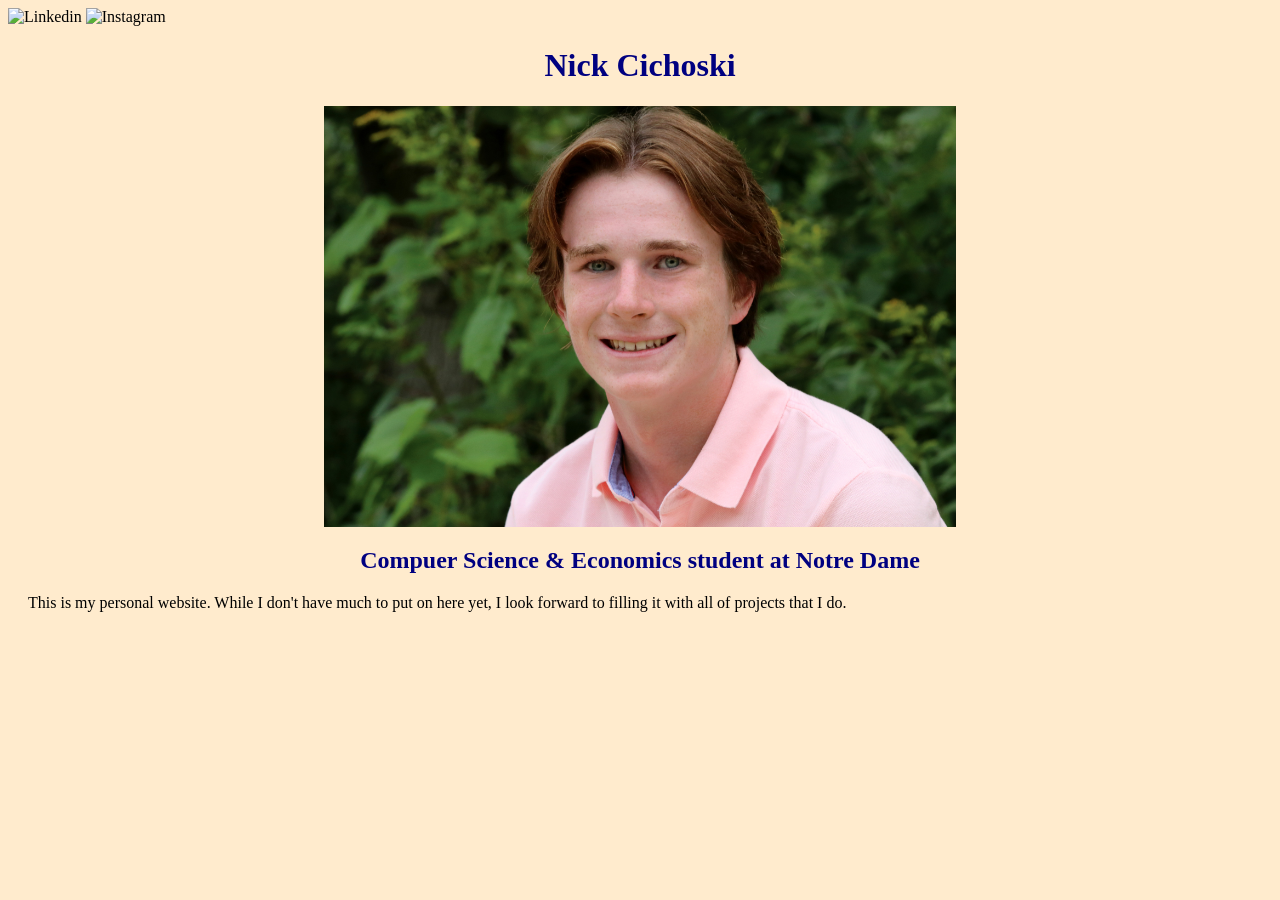
==== index.html @ 4a6432c6 "Centering Image" ====
<!DOCTYPE html>
<html>
<head>
<link rel="stylesheet" href="site.css">
<title>Nick Cichoski Website</title>
</head>

<header>
    <img src="LinkedIn_logo_initials.png" alt="Linkedin" width="50" height="50">
    <img src="instagram-logo-instagram-logo-transparent-instagram-icon-transparent-free-free-png.webp" alt="Instagram" width="50" height="50">
</header>

<body>

<h1>Nick Cichoski</h1>
<img src="101988EE-4938-4D1D-BD6D-0510D5CE16F6.JPG" alt="Me" width="128" height=auto class="center">
<h2>Compuer Science & Economics student at Notre Dame</h2>
<p>This is my personal website. While I don't have much to put on here yet, I look forward to filling it with all of projects that I do.</p>



</body>
</html>
---- site.css ----
body {
    background-color: blanchedalmond;
  }
  
  h1 {
    color: navy;
    text-align: center;
  }

  h2 {
    color: navy;
    text-align: center;
  }

  p {
    color: black;
    margin-left: 20px;
  }

  .center {
    display: block;
    margin-left: auto;
    margin-right: auto;
    width: 50%;
  }
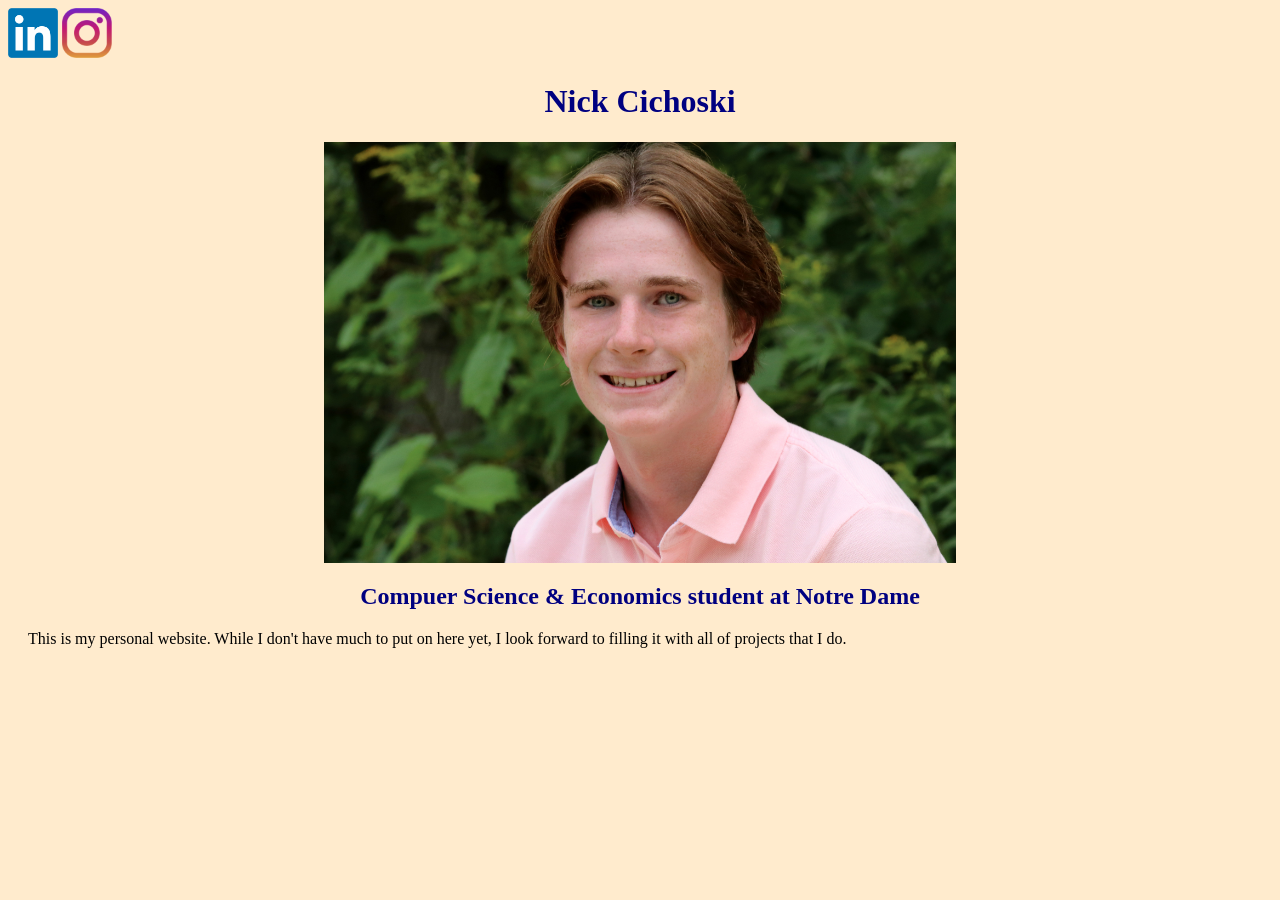
==== commit fb3f27a8: "Changing links" ====
--- a/index.html
+++ b/index.html
@@ -7,7 +7,7 @@
 
 <header>
     <img src="LinkedIn_logo_initials.png" alt="Linkedin" width="50" height="50">
-    <img src="instagram-logo-instagram-logo-transparent-instagram-icon-transparent-free-free-png.webp" alt="Instagram" width="50" height="50">
+    <img src="instagram-logo-1494D6FE63-seeklogo.com.png" alt="Instagram" width="50" height="50">
 </header>
 
 <body>
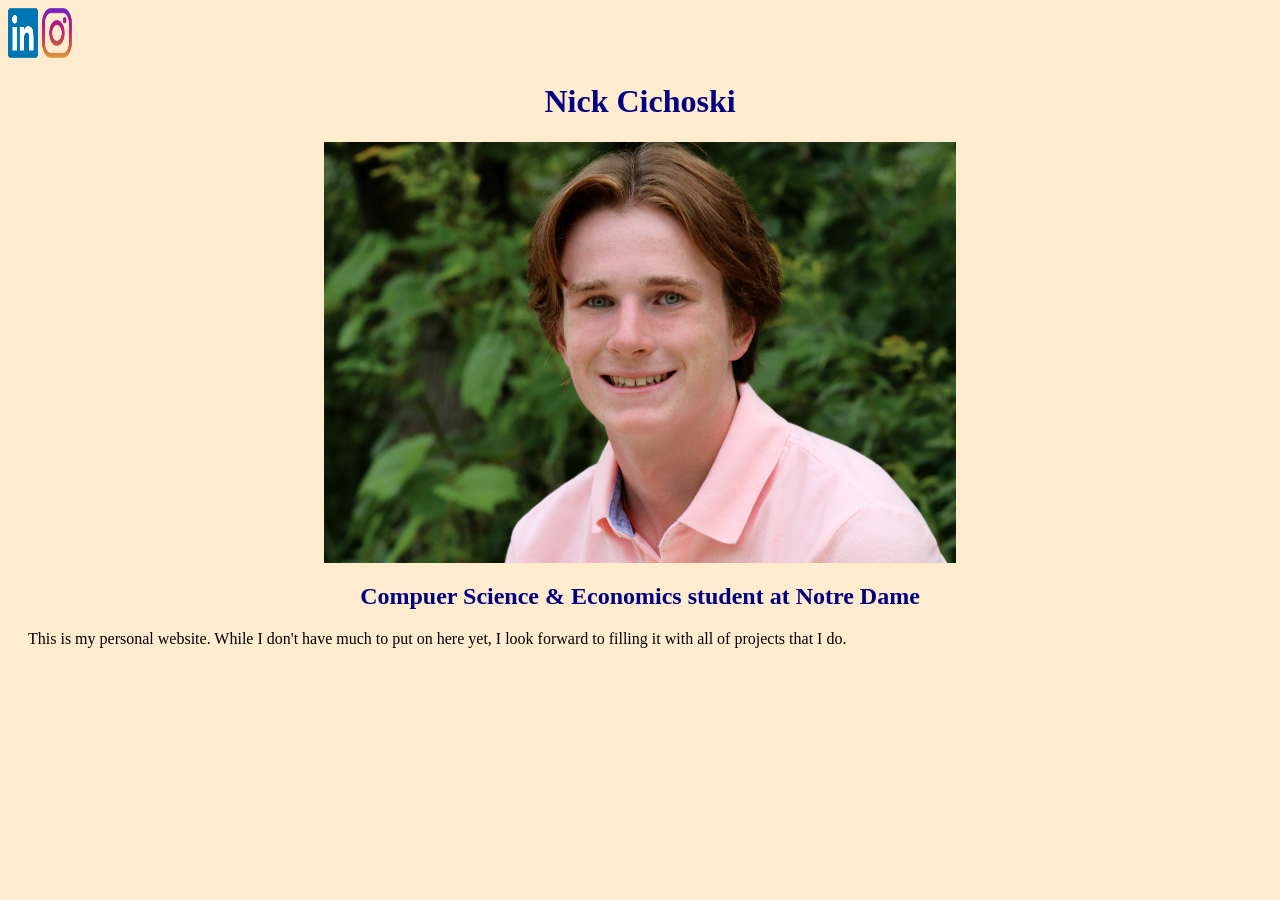
==== commit 41689015: "Linking photos" ====
--- a/index.html
+++ b/index.html
@@ -6,8 +6,8 @@
 </head>
 
 <header>
-    <img src="LinkedIn_logo_initials.png" alt="Linkedin" width="50" height="50">
-    <img src="instagram-logo-1494D6FE63-seeklogo.com.png" alt="Instagram" width="50" height="50">
+    <a href="https://www.linkedin.com/in/nick-cichoski-620717239/"></a><img src="LinkedIn_logo_initials.png" alt="Linkedin" width="30" height="50">
+    <a href="https://www.instagram.com/nickcichoski/"></a><img src="instagram-logo-1494D6FE63-seeklogo.com.png" alt="Instagram" width="30" height="50">
 </header>
 
 <body>
@@ -15,9 +15,7 @@
 <h1>Nick Cichoski</h1>
 <img src="101988EE-4938-4D1D-BD6D-0510D5CE16F6.JPG" alt="Me" width="128" height=auto class="center">
 <h2>Compuer Science & Economics student at Notre Dame</h2>
-<p>This is my personal website. While I don't have much to put on here yet, I look forward to filling it with all of projects that I do.</p>
-
-
-
+<p>This is my personal website. While I don't have much to put on here yet, I look forward to filling it with all of projects that I do.
+</p>
 </body>
 </html>
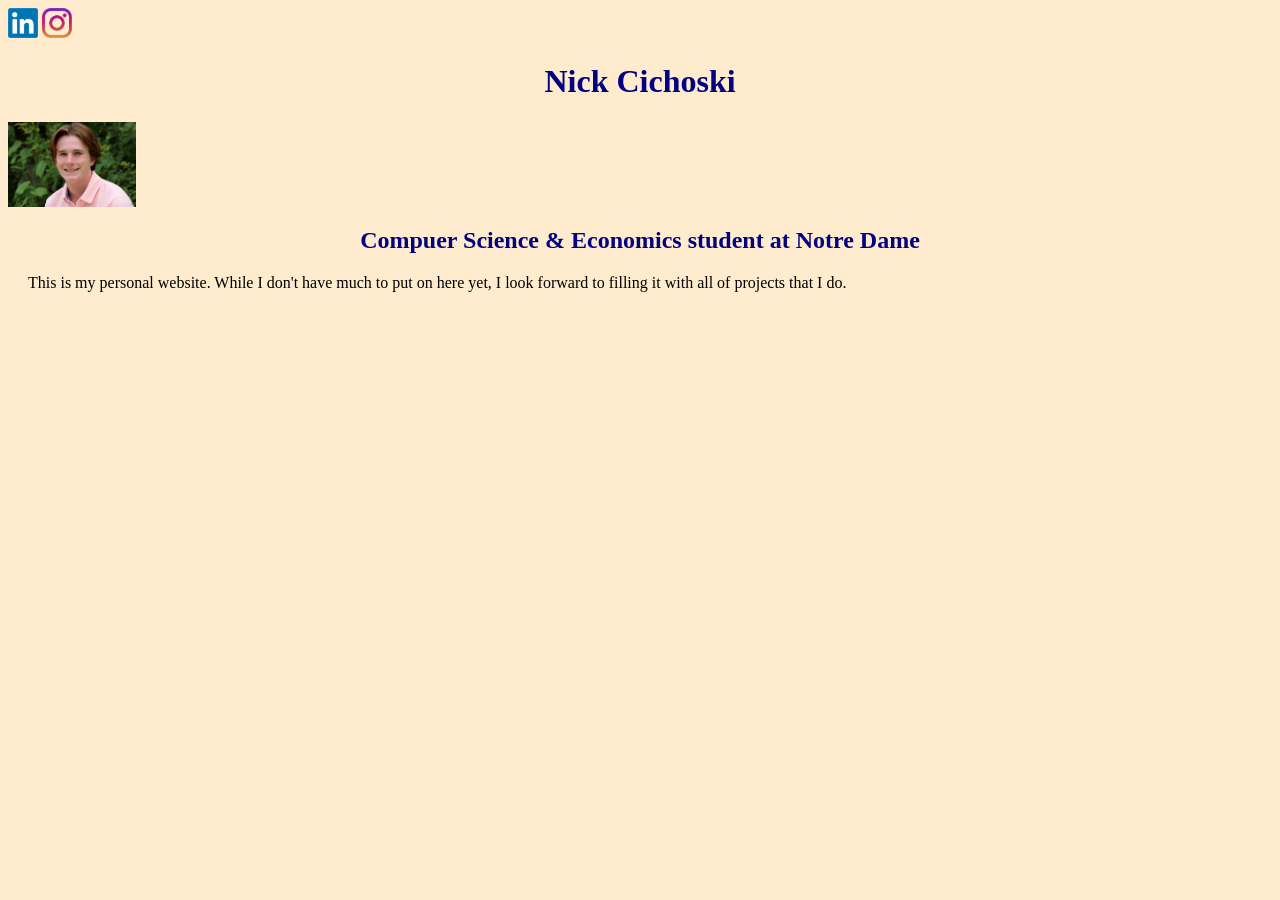
==== commit 695c7d3f: "Debugging" ====
--- a/index.html
+++ b/index.html
@@ -6,8 +6,8 @@
 </head>
 
 <header>
-    <a href="https://www.linkedin.com/in/nick-cichoski-620717239/"></a><img src="LinkedIn_logo_initials.png" alt="Linkedin" width="30" height="50">
-    <a href="https://www.instagram.com/nickcichoski/"></a><img src="instagram-logo-1494D6FE63-seeklogo.com.png" alt="Instagram" width="30" height="50">
+    <a href="https://www.linkedin.com/in/nick-cichoski-620717239/"></a><img src="LinkedIn_logo_initials.png" alt="Linkedin" width="30" height=auto>
+    <a href="https://www.instagram.com/nickcichoski/"></a><img src="instagram-logo-1494D6FE63-seeklogo.com.png" alt="Instagram" width="30" height=auto>
 </header>
 
 <body>
--- a/site.css
+++ b/site.css
@@ -19,7 +19,8 @@
 
   .center {
     display: block;
-    margin-left: auto;
+    /*margin-left: auto;
     margin-right: auto;
-    width: 50%;
+    width: 128;*/
+    text-align: center;
   }
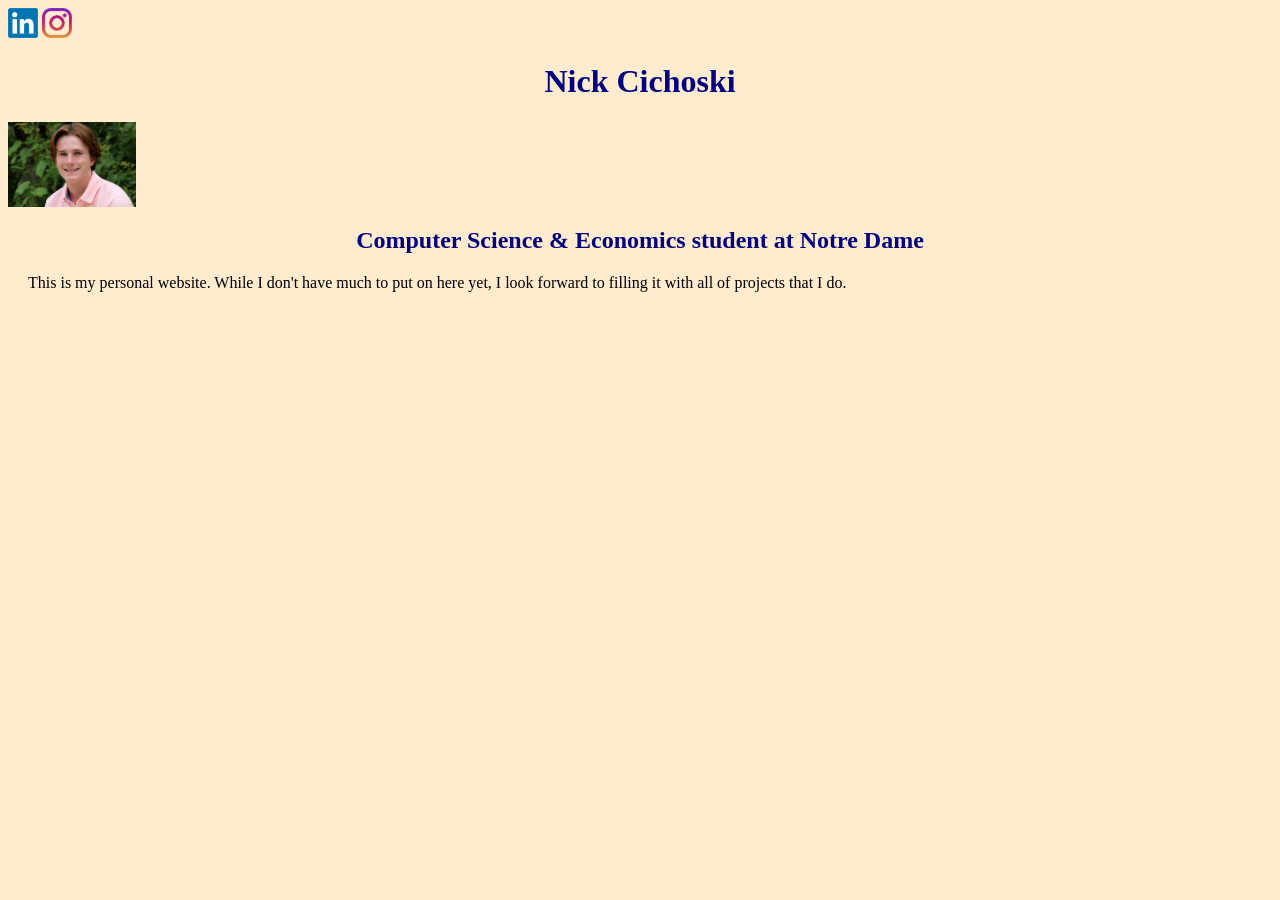
==== commit d6c8f165: "Debugging" ====
--- a/index.html
+++ b/index.html
@@ -14,7 +14,7 @@
 
 <h1>Nick Cichoski</h1>
 <img src="101988EE-4938-4D1D-BD6D-0510D5CE16F6.JPG" alt="Me" width="128" height=auto class="center">
-<h2>Compuer Science & Economics student at Notre Dame</h2>
+<h2>Computer Science & Economics student at Notre Dame</h2>
 <p>This is my personal website. While I don't have much to put on here yet, I look forward to filling it with all of projects that I do.
 </p>
 </body>
--- a/site.css
+++ b/site.css
@@ -21,6 +21,6 @@
     display: block;
     /*margin-left: auto;
     margin-right: auto;
-    width: 128;*/
-    text-align: center;
+    width: 128;
+    text-align: center;*/
   }
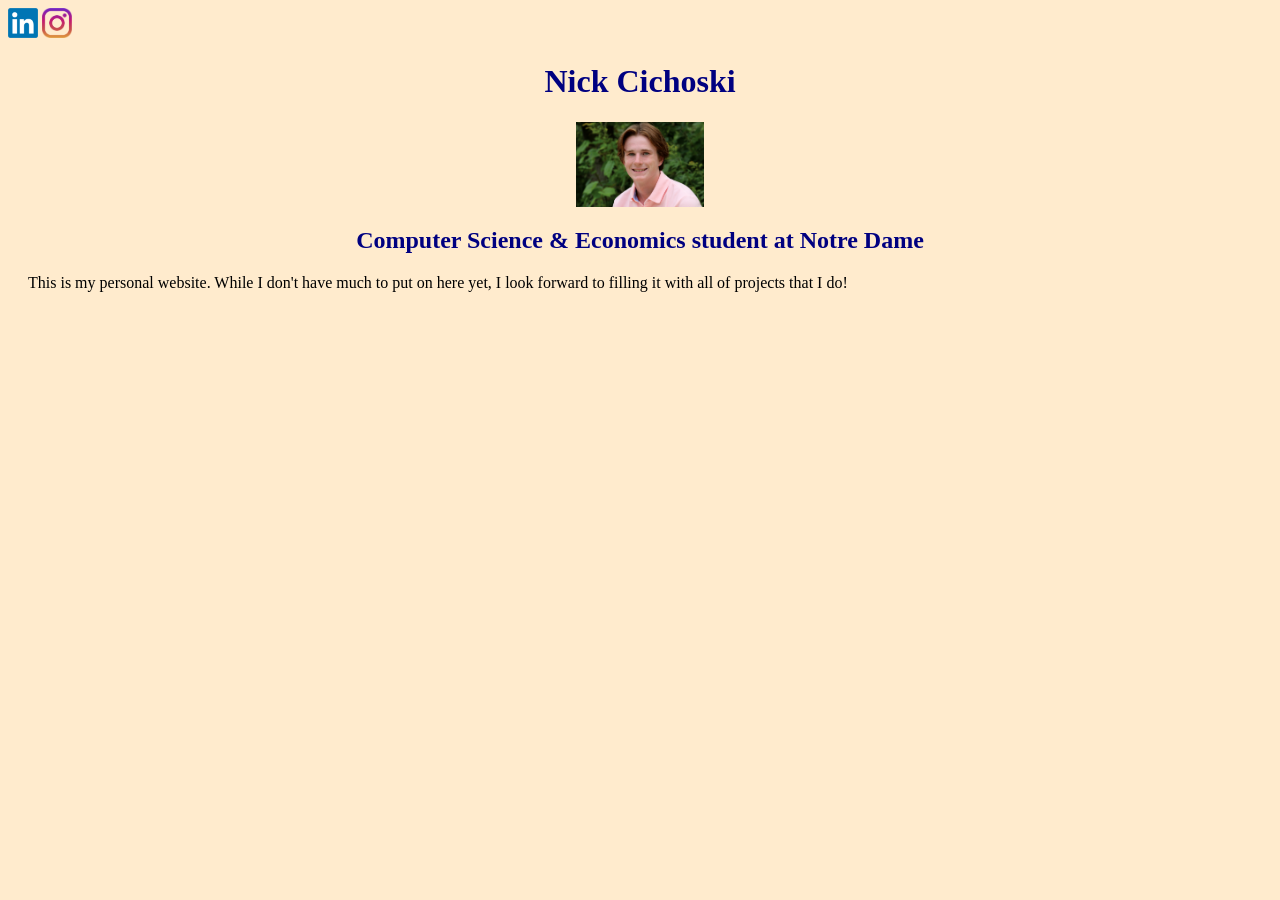
==== commit e6f1f965: "Almost there..." ====
--- a/index.html
+++ b/index.html
@@ -15,7 +15,7 @@
 <h1>Nick Cichoski</h1>
 <img src="101988EE-4938-4D1D-BD6D-0510D5CE16F6.JPG" alt="Me" width="128" height=auto class="center">
 <h2>Computer Science & Economics student at Notre Dame</h2>
-<p>This is my personal website. While I don't have much to put on here yet, I look forward to filling it with all of projects that I do.
+<p>This is my personal website. While I don't have much to put on here yet, I look forward to filling it with all of projects that I do!
 </p>
 </body>
 </html>
--- a/site.css
+++ b/site.css
@@ -23,4 +23,8 @@
     margin-right: auto;
     width: 128;
     text-align: center;*/
+    max-width: 80%;
+    margin-left: auto;
+    margin-right: auto;
+    max-height: 80%;
   }
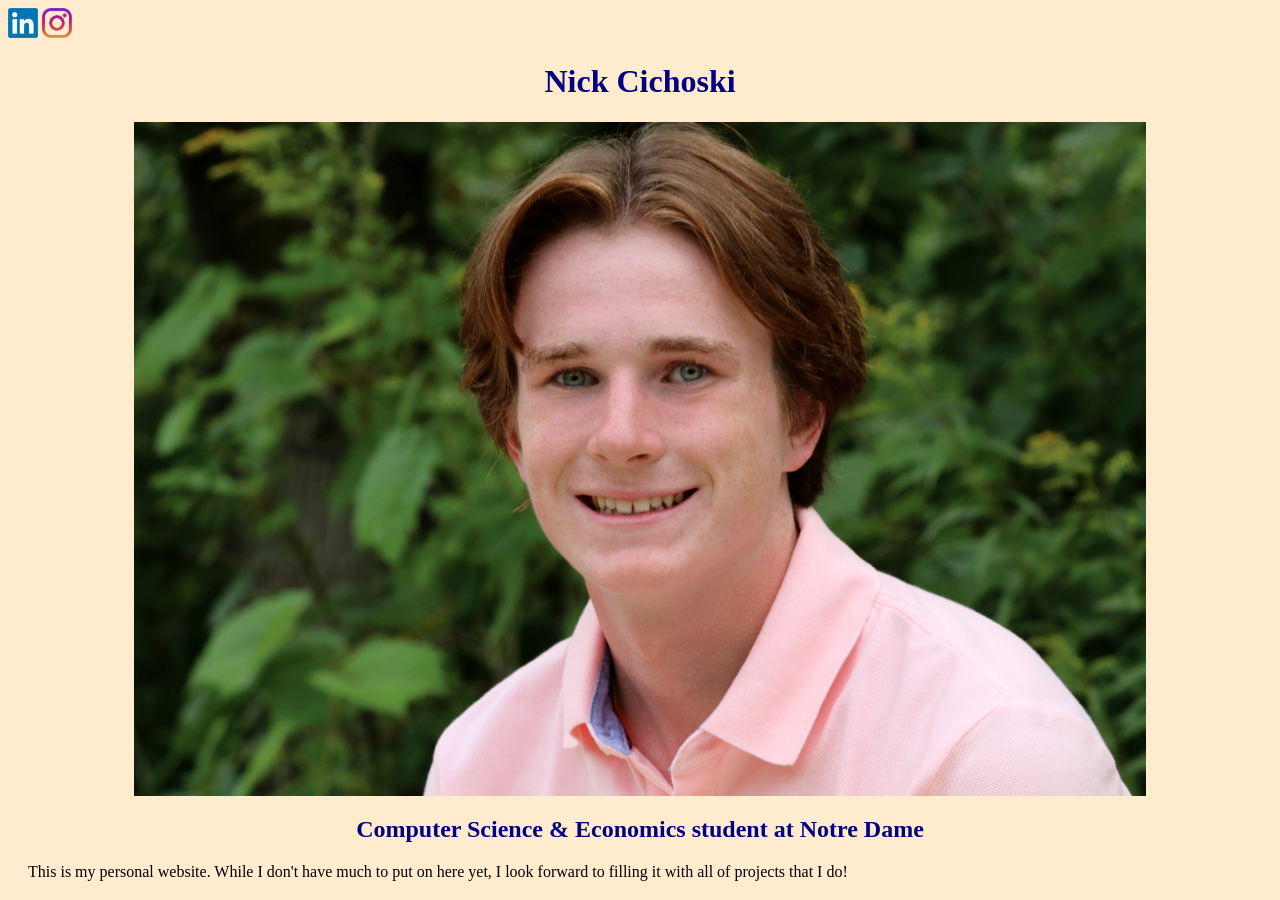
==== commit e3b641b5: "Done for now" ====
--- a/index.html
+++ b/index.html
@@ -6,14 +6,14 @@
 </head>
 
 <header>
-    <a href="https://www.linkedin.com/in/nick-cichoski-620717239/"></a><img src="LinkedIn_logo_initials.png" alt="Linkedin" width="30" height=auto>
-    <a href="https://www.instagram.com/nickcichoski/"></a><img src="instagram-logo-1494D6FE63-seeklogo.com.png" alt="Instagram" width="30" height=auto>
+    <a href="https://www.linkedin.com/in/nick-cichoski-620717239/"><img src="LinkedIn_logo_initials.png" alt="Linkedin" width="30" height=auto></a>
+    <a href="https://www.instagram.com/nickcichoski/"><img src="instagram-logo-1494D6FE63-seeklogo.com.png" alt="Instagram" width="30" height=auto></a>
 </header>
 
 <body>
 
 <h1>Nick Cichoski</h1>
-<img src="101988EE-4938-4D1D-BD6D-0510D5CE16F6.JPG" alt="Me" width="128" height=auto class="center">
+<img src="101988EE-4938-4D1D-BD6D-0510D5CE16F6.JPG" alt="Me" class="center">
 <h2>Computer Science & Economics student at Notre Dame</h2>
 <p>This is my personal website. While I don't have much to put on here yet, I look forward to filling it with all of projects that I do!
 </p>
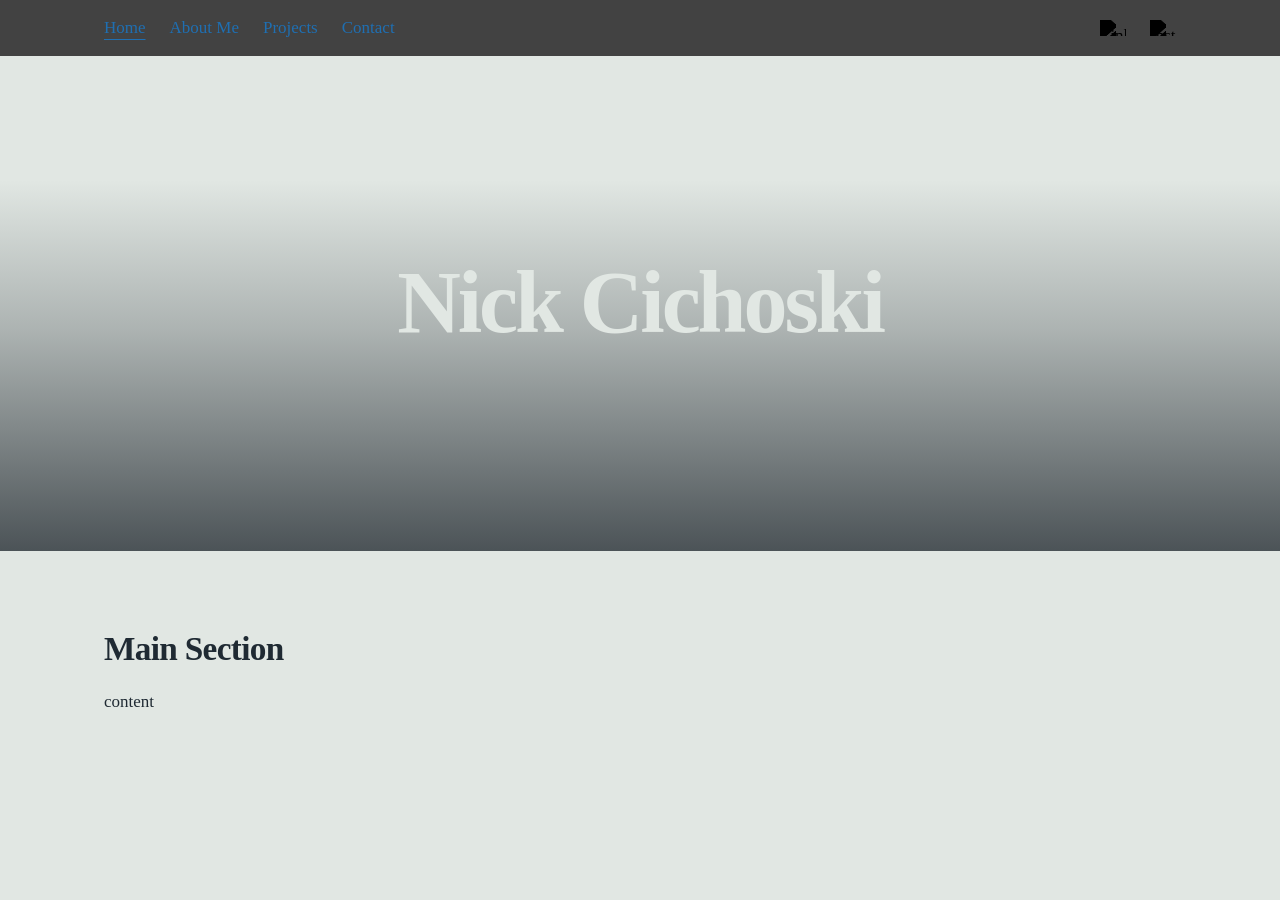
==== commit 28c7e965: "updates" ====
--- a/index.html
+++ b/index.html
@@ -1,21 +1,29 @@
 <!DOCTYPE html>
-<html>
-<head>
-<link rel="stylesheet" href="site.css">
-<title>Nick Cichoski Website</title>
-</head>
+<html lang="en">
+    <head>
+        <meta charset="UTF-8">
+        <meta name="viewport" content="width=device-width, initial-scale=1.0">
+        <meta name="description" content="Home | Nick Cichoski">
 
-<header>
-    <a href="https://www.linkedin.com/in/nick-cichoski-620717239/"><img src="LinkedIn_logo_initials.png" alt="Linkedin" width="30" height=auto></a>
-    <a href="https://www.instagram.com/nickcichoski/"><img src="instagram-logo-1494D6FE63-seeklogo.com.png" alt="Instagram" width="30" height=auto></a>
-</header>
+        <script src="assets/site.js" defer></script>
+        <link rel="stylesheet" href="assets/site.css">
 
-<body>
+        <title>Nick Cichoski Website</title>
+    </head>
 
-<h1>Nick Cichoski</h1>
-<img src="101988EE-4938-4D1D-BD6D-0510D5CE16F6.JPG" alt="Me" class="center">
-<h2>Computer Science & Economics student at Notre Dame</h2>
-<p>This is my personal website. While I don't have much to put on here yet, I look forward to filling it with all of projects that I do!
-</p>
-</body>
+    <body>
+        <global-header></global-header>
+
+        <section class="homepage-photo">
+            <h1>Nick Cichoski</h1>
+        </section>
+        <main class="main">
+            <h2>Main Section</h2>
+            <div class="about">
+                <p>
+                    content
+                </p>
+            </div>
+        </main>
+    </body>
 </html>
--- a/assets/site.css
+++ b/assets/site.css
@@ -0,0 +1,247 @@
+/* ==========================================================================
+   Theme
+   ========================================================================== */
+:root {
+  /* Colors */
+  --paper:      #e1e7e3;   /* background color*/
+  --paper-deep: #e1e7e3;   /* secondary background */
+  --header-grey: #424242;   /* header background */
+  --ink:        #1f2a33;   /* main text */
+  --slate:      #536370;   /* secondary text */
+  --sky:        #1f6fb2;   /* link color */
+  --sky-deep:   #17558a;   /* link hover color */
+
+  /* Fonts */
+  --font-display: "Iowan Old Style", Charter, Georgia, serif;
+  --font-body: "Iowan Old Style", Charter, Georgia, serif;
+
+  /* Type scale (1.25) */
+  --step-0: 1.0625rem;
+  --step-1: 1.33rem;
+  --step-2: 1.66rem;
+  --step-3: 2.08rem;
+  --step-hero: clamp(2.75rem, 8vw, 5.5rem);
+
+  /* Layout */
+  --measure: 66ch;
+  --gutter: clamp(1rem, 4vw, 2.5rem);
+  --header-h: 56px;
+}
+
+/* ==========================================================================
+   Base
+   ========================================================================== */
+*, *::before, *::after { box-sizing: border-box; }
+
+html {
+  scroll-behavior: smooth;
+  scroll-padding-top: calc(var(--header-h) + 1rem);
+}
+
+body {
+  margin: 0;
+  background-color: var(--paper);
+  color: var(--ink);
+  font-family: var(--font-body);
+  font-size: var(--step-0);
+  line-height: 1.65;
+}
+
+h1, h2, h3 {
+  font-family: var(--font-display);
+  color: var(--ink);
+  line-height: 1.1;
+  letter-spacing: -0.02em;
+  margin: 0 0 0.6em;
+}
+
+h2 { font-size: var(--step-3); font-weight: 700; }
+h3 { font-size: var(--step-1); font-weight: 700; }
+
+p {
+  margin: 0 0 1.1em;
+  max-width: var(--measure);
+}
+
+a {
+  color: var(--sky);
+  text-decoration: none;
+  transition: color 0.15s ease;
+}
+
+a:hover { color: var(--sky-deep); }
+
+a:focus-visible {
+  outline: 3px solid var(--sky);
+  outline-offset: 3px;
+  border-radius: 3px;
+}
+
+img { max-width: 100%; height: auto; }
+
+/* ==========================================================================
+   Header
+   ========================================================================== */
+header {
+  position: sticky;
+  top: 0;
+  z-index: 100;
+  min-height: var(--header-h);
+  background: rgba(66, 66, 66, 0.5); 
+}
+
+global-header {
+  display: block;
+  position: sticky;
+  top: 0;
+  z-index: 100;
+  min-height: var(--header-h);
+}
+
+header {
+  min-height: var(--header-h);
+  background: var(--header-grey);
+}
+
+.banner {
+  width: 100%;
+  max-width: 72rem;
+  margin: 0 auto;
+  padding: 0 var(--gutter);
+}
+
+nav {
+  display: flex;
+  align-items: center;
+  justify-content: space-between;
+  min-height: var(--header-h);
+  gap: 1.5rem;
+}
+
+.sections,
+.links {
+  display: flex;
+  align-items: center;
+  gap: 1.5rem;
+  margin: 0;
+}
+
+nav a[aria-current="page"] {
+  color: var(--sky);
+  text-decoration: underline;
+  text-underline-offset: 0.35em;
+}
+
+nav a:hover { color: var(--sky); }
+
+.links a { display: inline-flex; line-height: 0; }
+
+.links img {
+  width: 26px;
+  height: auto;
+  filter: grayscale(100%);
+  filter: brightness(0);
+  opacity: 1;
+  transition: opacity 0.15s ease;
+}
+
+.links a:hover img { 
+  filter: grayscale(100%);
+  filter: brightness(0);
+  opacity: 0.5; 
+}
+
+.skip-link {
+  position: absolute;
+  left: -999px;
+}
+
+.skip-link:focus {
+  left: var(--gutter);
+  top: 0.5rem;
+  z-index: 200;
+  padding: 0.5rem 1rem;
+  background: var(--paper);
+  color: var(--ink);
+}
+
+/* ==========================================================================
+   Home Photo
+   ========================================================================== */
+/* Homepage banner photo section */
+.homepage-photo {
+  position: relative;
+  display: flex;
+  align-items: center;
+  min-height: clamp(20rem, 55vh, 33.75rem);
+  padding: var(--gutter);
+  background-image: url("/assets/images/mc_6.30.20_rainbow_pano.png");
+  background-size: cover;
+  background-position: center;
+  background-repeat: no-repeat;
+  color: var(--paper-deep);
+}
+
+/* darkens the bottom so the name stays readable on any photo */
+.homepage-photo::before {
+  content: "";
+  position: absolute;
+  inset: 0;
+  background: linear-gradient(to top,
+    rgba(18, 26, 33, 0.72) 0%,
+    rgba(18, 26, 33, 0.25) 45%,
+    rgba(18, 26, 33, 0) 75%);
+}
+
+.homepage-photo h1 {
+  position: relative;
+  width: 100%;
+  max-width: 72rem;
+  margin: 0 auto;
+  font-size: var(--step-hero);
+  font-weight: 900;
+  letter-spacing: -0.035em;
+  color: var(--paper-deep);
+  text-align: center;
+}
+
+/* ==========================================================================
+   Photos
+   ========================================================================== */
+/* About page photo section */
+.headshot {
+  float: left;
+  width: clamp(10rem, 30vw, 22rem);
+  height: clamp(14rem, 50vh, 32rem);
+  object-fit: cover;
+  object-position: center;
+  margin: 0 1rem 1rem 0;
+}
+
+/* ==========================================================================
+   Content
+   ========================================================================== */
+main {
+  width: 100%;
+  max-width: 72rem;
+  margin: 0 auto;
+  padding: clamp(2.5rem, 7vw, 5rem) var(--gutter);
+}
+
+main h2 { text-align: left; }
+
+/* ==========================================================================
+   Spacing Adjustments for Smaller Screens
+   ========================================================================== */
+@media (max-width: 520px) {
+  .sections, .links { gap: 1rem; }
+  nav a { font-size: 0.875rem; }
+}
+
+/* ==========================================================================
+   Reduced Motion Adjustments
+   ========================================================================== */
+@media (prefers-reduced-motion: reduce) {
+  html { scroll-behavior: auto; }
+  * { transition: none !important; }
+}
